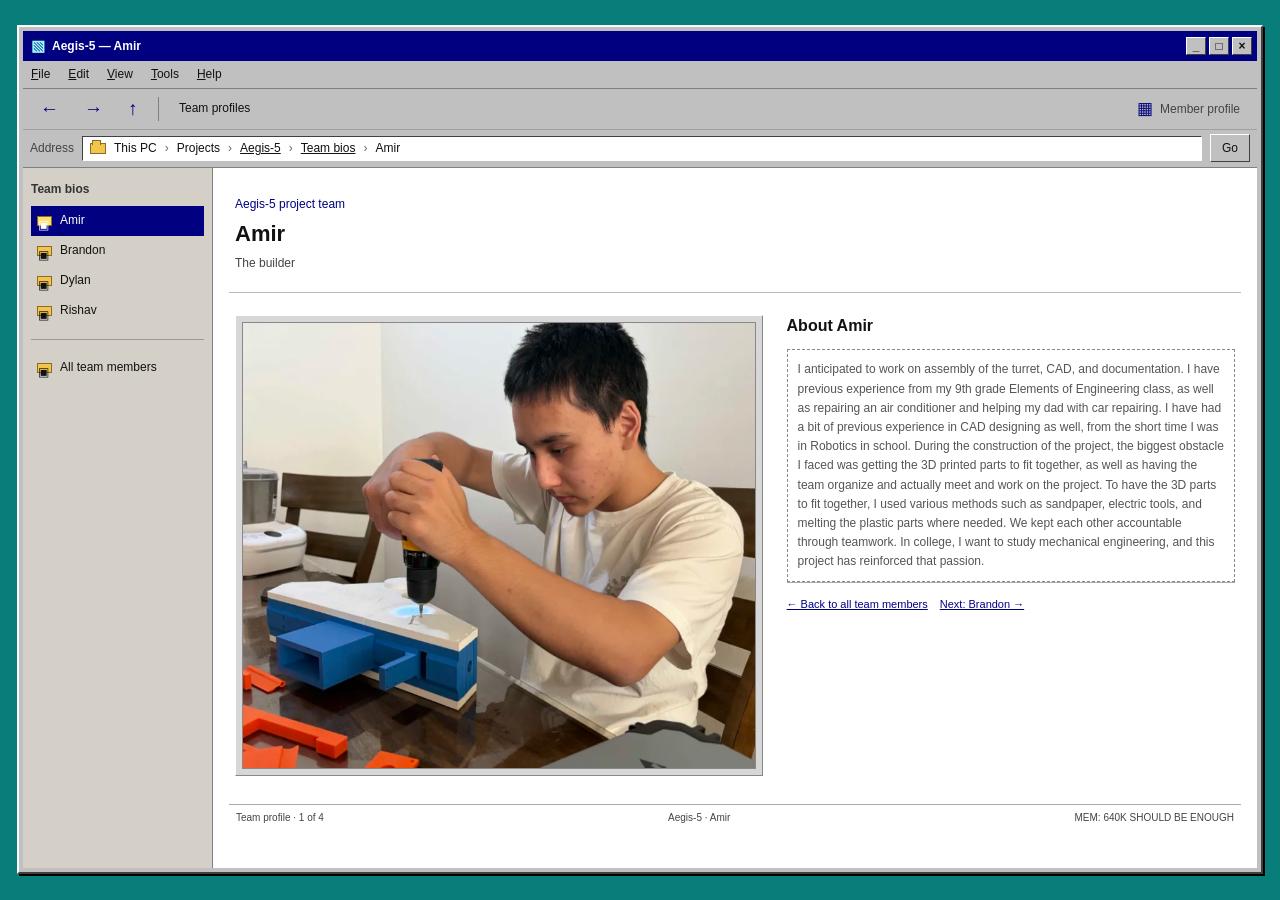
==== amir.html @ ea775141 "first commit with first team member up" ====
<!DOCTYPE html>
<html lang="en">
  <head>
    <meta charset="UTF-8" />
    <meta name="viewport" content="width=device-width, initial-scale=1.0" />
    <meta name="description" content="Meet Amir, a member of the Aegis-5 project team." />
    <title>Aegis-5 — Amir</title>
    <link rel="stylesheet" href="style.css" />
  </head>
  <body>
    <main class="explorer-window">
      <header class="titlebar">
        <div class="window-title"><span class="app-icon" aria-hidden="true">▧</span><span>Aegis-5 — Amir</span></div>
        <div class="window-controls" aria-hidden="true"><span>_</span><span>□</span><span>×</span></div>
      </header>
      <div class="menu-bar" aria-label="Explorer menu">
        <span><u>F</u>ile</span><span><u>E</u>dit</span><span><u>V</u>iew</span><span><u>T</u>ools</span><span><u>H</u>elp</span>
      </div>
      <div class="toolbar" aria-label="Explorer toolbar">
        <a href="team.html" class="tool-button" aria-label="Back to team">←</a>
        <a href="brandon.html" class="tool-button" aria-label="Next team member">→</a>
        <a href="team.html" class="tool-button up-button" aria-label="Back to team directory">↑</a>
        <span class="toolbar-divider"></span><span class="toolbar-label">Team profiles</span><span class="toolbar-spacer"></span>
        <span class="view-mode"><span aria-hidden="true">▦</span> Member profile</span>
      </div>
      <div class="address-row">
        <span class="address-label">Address</span>
        <div class="address-field">
          <span class="folder-icon" aria-hidden="true"></span><span>This PC</span><span class="crumb-arrow">›</span><span>Projects</span><span class="crumb-arrow">›</span><a href="index.html">Aegis-5</a><span class="crumb-arrow">›</span><a href="team.html">Team bios</a><span class="crumb-arrow">›</span><strong>Amir</strong>
        </div>
        <span class="go-button">Go</span>
      </div>
      <div class="explorer-layout">
        <aside class="folder-sidebar" aria-label="Team members">
          <p class="sidebar-heading">Team bios</p>
          <a class="folder-link current-folder" href="amir.html" aria-current="page"><span aria-hidden="true">▣</span> Amir</a>
          <a class="folder-link" href="brandon.html"><span aria-hidden="true">▣</span> Brandon</a>
          <a class="folder-link" href="dylan.html"><span aria-hidden="true">▣</span> Dylan</a>
          <a class="folder-link" href="rishav.html"><span aria-hidden="true">▣</span> Rishav</a>
          <div class="sidebar-divider"></div>
          <a class="folder-link" href="team.html"><span aria-hidden="true">▣</span> All team members</a>
        </aside>
        <div class="file-pane">
          <section class="highlights-intro">
            <p class="eyebrow">Aegis-5 project team</p>
            <h1>Amir</h1>
            <p>The builder</p>
          </section>
          <section class="member-profile" aria-label="Amir's profile">
            <figure class="member-profile-photo">
              <img src="images/amirscewing.png" alt="Amir fastening a printed Aegis-5 part" />
            </figure>
            <div class="member-profile-copy">
              <h2>About Amir</h2>
              <p class="member-profile-bio">I anticipated to work on assembly of the turret, CAD, and documentation. I have previous experience from my 9th grade Elements of Engineering class, as well as repairing an air conditioner and helping my dad with car repairing. I have had a bit of previous experience in CAD designing as well, from the short time I was in Robotics in school. During the construction of the project, the biggest obstacle I faced was getting the 3D printed parts to fit together, as well as having the team organize and actually meet and work on the project. To have the 3D parts to fit together, I used various methods such as sandpaper, electric tools, and melting the plastic parts where needed. We kept each other accountable through teamwork. In college, I want to study mechanical engineering, and this project has reinforced that passion.</p>
              <nav class="member-navigation" aria-label="Profile navigation">
                <a href="team.html">← Back to all team members</a>
                <a href="brandon.html">Next: Brandon →</a>
              </nav>
            </div>
          </section>
          <footer class="status-bar"><span>Team profile · 1 of 4</span><span>Aegis-5 · Amir</span><span>MEM: 640K SHOULD BE ENOUGH</span></footer>
        </div>
      </div>
    </main>
  </body>
</html>
---- style.css ----
:root {
  --desktop: #087e7a;
  --window: #c0c0c0;
  --window-light: #fff;
  --window-dark: #404040;
  --rule: #808080;
  --title: #000080;
  --selection: #000080;
  --text: #111;
  --muted: #444;
  --paper: #fff;
}

* {
  box-sizing: border-box;
}

html {
  scroll-behavior: smooth;
}

body {
  min-height: 100vh;
  margin: 0;
  padding: 1px;
  background: var(--desktop);
  color: var(--text);
  font: 12px/1.4 Tahoma, "MS Sans Serif", Arial, sans-serif;
}

a {
  color: inherit;
}

.explorer-window {
  width: min(1360px, 100% - 32px);
  margin: 24px auto;
  padding: 4px;
  background: var(--window);
  border: 2px solid;
  border-color: var(--window-light) var(--window-dark) var(--window-dark) var(--window-light);
  box-shadow: 2px 2px 0 #000;
}

.titlebar {
  display: flex;
  min-height: 30px;
  align-items: center;
  justify-content: space-between;
  gap: 12px;
  padding: 4px 5px 4px 8px;
  background: var(--title);
  color: var(--paper);
  font-weight: 700;
}

.window-title {
  display: flex;
  align-items: center;
  gap: 7px;
  min-width: 0;
}

.app-icon {
  color: #9ff;
  font-size: 15px;
  line-height: 1;
}

.window-controls {
  display: flex;
  flex: 0 0 auto;
  gap: 3px;
  color: var(--text);
  font: bold 12px/1 Arial, sans-serif;
}

.window-controls span,
.boot-close {
  display: grid;
  width: 20px;
  height: 18px;
  place-items: center;
  background: var(--window);
  border: 1px solid;
  border-color: var(--window-light) var(--window-dark) var(--window-dark) var(--window-light);
}

.menu-bar {
  display: flex;
  min-height: 28px;
  align-items: center;
  gap: 18px;
  padding: 4px 8px;
  border-bottom: 1px solid var(--rule);
}

.toolbar {
  display: flex;
  min-height: 40px;
  align-items: center;
  gap: 5px;
  padding: 4px 7px;
  border-bottom: 1px solid #a0a0a0;
}

.tool-button,
.toolbar-label,
.view-mode,
.go-button {
  display: inline-flex;
  min-height: 28px;
  align-items: center;
  justify-content: center;
  padding: 3px 9px;
  border: 1px solid transparent;
  text-decoration: none;
}

.tool-button {
  min-width: 30px;
  color: var(--title);
  font-size: 19px;
  line-height: 1;
}

.tool-button:hover,
.toolbar-label:hover,
.view-mode:hover {
  border-color: var(--window-light) var(--window-dark) var(--window-dark) var(--window-light);
}

.toolbar-divider {
  width: 1px;
  height: 24px;
  margin: 0 5px;
  background: var(--rule);
}

.toolbar-label {
  font-size: 12px;
}

.toolbar-spacer {
  flex: 1;
}

.view-mode {
  gap: 7px;
  color: var(--muted);
  font-size: 12px;
}

.view-mode span {
  color: var(--title);
  font-size: 17px;
}

.address-row {
  display: flex;
  min-height: 38px;
  align-items: center;
  gap: 8px;
  padding: 4px 7px;
  border-bottom: 1px solid var(--rule);
}

.address-label {
  color: var(--muted);
}

.address-field {
  display: flex;
  min-width: 0;
  min-height: 25px;
  flex: 1;
  align-items: center;
  gap: 8px;
  padding: 3px 7px;
  overflow: hidden;
  white-space: nowrap;
  background: var(--paper);
  border: 1px solid;
  border-color: var(--window-dark) var(--window-light) var(--window-light) var(--window-dark);
}

.address-field strong {
  font-weight: 400;
}

.folder-icon {
  position: relative;
  display: inline-block;
  width: 16px;
  height: 11px;
  flex: 0 0 16px;
  background: #f2c34d;
  border: 1px solid #8a6c22;
  vertical-align: -1px;
}

.folder-icon::before {
  position: absolute;
  top: -4px;
  left: 1px;
  width: 7px;
  height: 4px;
  content: "";
  background: #f2c34d;
  border: 1px solid #8a6c22;
  border-bottom: 0;
}

.crumb-arrow {
  color: #666;
}

.go-button {
  min-width: 40px;
  background: var(--window);
  border-color: var(--window-light) var(--window-dark) var(--window-dark) var(--window-light);
}

.explorer-layout {
  display: grid;
  grid-template-columns: 190px minmax(0, 1fr);
  min-height: 700px;
}

.folder-sidebar {
  padding: 13px 8px;
  background: #d4d0c8;
  border-right: 1px solid var(--rule);
}

.sidebar-heading {
  margin: 0 0 8px;
  color: #333;
  font-size: 12px;
  font-weight: 700;
}

.folder-link {
  display: flex;
  min-height: 30px;
  align-items: center;
  gap: 8px;
  padding: 4px 6px;
  text-decoration: none;
}

.folder-link > span {
  position: relative;
  width: 15px;
  height: 10px;
  flex: 0 0 15px;
  background: #f2c34d;
  border: 1px solid #8a6c22;
}

.folder-link:hover,
.folder-link:focus-visible,
.current-folder {
  color: var(--paper);
  background: var(--selection);
}

.folder-link:hover > span,
.current-folder > span {
  background: #ffdf70;
}

.nested-folder {
  padding-left: 23px;
}

.sidebar-divider {
  margin: 13px 0;
  border-top: 1px solid #999;
}

.sidebar-detail {
  margin: 0;
  color: #444;
  font-size: 11px;
  line-height: 1.6;
}

.file-pane {
  min-width: 0;
  padding: 0 16px;
  background: var(--paper);
}

.hero {
  display: grid;
  grid-template-columns: minmax(0, 0.8fr) minmax(0, 1.2fr);
  align-items: center;
  gap: clamp(20px, 4vw, 48px);
  padding: 30px 6px 34px;
  border-bottom: 1px solid #bbb;
}

.hero-copy {
  max-width: 420px;
}

.eyebrow {
  margin: 0 0 10px;
  color: var(--title);
  font: 12px/1.4 Tahoma, "MS Sans Serif", Arial, sans-serif;
}

h1,
h2 {
  margin: 0;
  font-family: Tahoma, "MS Sans Serif", Arial, sans-serif;
  font-weight: 700;
}

.hero h1 {
  font-size: 24px;
  line-height: 1.25;
}

.intro {
  max-width: 330px;
  margin: 12px 0 0;
  color: #333;
  line-height: 1.55;
}

.build-facts {
  display: grid;
  grid-template-columns: repeat(2, minmax(0, 1fr));
  gap: 12px;
  max-width: 330px;
  margin: 20px 0 0;
  padding: 12px 0 0;
  border-top: 1px solid #aaa;
  list-style: none;
}

.build-facts li {
  display: grid;
  gap: 3px;
}

.build-facts span {
  color: #555;
  font-size: 11px;
}

.build-facts strong {
  font-size: 12px;
  font-weight: 400;
}

.hero-photo,
.part-card,
.brain-photo {
  position: relative;
  margin: 0;
}

.hero-photo,
.brain-photo {
  padding: 5px;
  background: var(--window);
  border: 1px solid #888;
}

.hero-photo img {
  display: block;
  width: 100%;
  aspect-ratio: 1.4;
  object-fit: cover;
  border: 1px solid #777;
}

.photo-stamp {
  position: absolute;
  top: 12px;
  left: 12px;
  padding: 4px 6px;
  background: var(--title);
  color: var(--paper);
  font: 10px/1.3 "Courier New", monospace;
}

.hero-photo figcaption,
.brain-photo figcaption {
  padding: 7px 3px 2px;
  color: #333;
  font-size: 11px;
}

.parts-section {
  padding: 22px 6px 30px;
  border-bottom: 1px solid #bbb;
}

.section-heading {
  display: flex;
  align-items: center;
  gap: 9px;
  margin-bottom: 14px;
}

.section-heading h2,
.brain-copy h2 {
  font-size: 16px;
  line-height: 1.35;
}

.parts-grid {
  display: grid;
  grid-template-columns: repeat(3, minmax(0, 1fr));
  gap: 12px;
}

.highlights-intro {
  padding: 28px 6px 20px;
  border-bottom: 1px solid #bbb;
}

.highlights-intro .eyebrow {
  margin-bottom: 7px;
}

.highlights-intro h1 {
  font-size: 22px;
  line-height: 1.3;
}

.highlights-intro > p:last-child {
  margin: 7px 0 0;
  color: #444;
}

.gallery-collections {
  display: grid;
  gap: 18px;
  padding: 18px 6px 24px;
}

.gallery-collection {
  min-width: 0;
  padding: 10px;
  background: #d7d7d7;
  border: 1px solid;
  border-color: #fff #888 #888 #fff;
}

.gallery-heading {
  display: flex;
  align-items: center;
  justify-content: space-between;
  gap: 12px;
  margin-bottom: 10px;
  padding: 0 2px 8px;
  border-bottom: 1px solid #aaa;
}

.gallery-heading .eyebrow {
  margin-bottom: 3px;
  font-size: 9px;
}

.gallery-heading h2 {
  font-size: 15px;
  line-height: 1.35;
}

.gallery-heading > span {
  flex: 0 0 auto;
  color: #555;
  font-size: 9px;
}

.gallery-grid {
  display: grid;
  grid-template-columns: repeat(4, minmax(0, 1fr));
  gap: 8px;
}

.gallery-card {
  min-width: 0;
  margin: 0;
  padding: 5px;
  background: #eee;
  border: 1px solid;
  border-color: #fff #999 #999 #fff;
}

.gallery-card img {
  display: block;
  width: 100%;
  aspect-ratio: 1.3;
  object-fit: cover;
  background: #ddd;
  border: 1px solid #888;
}

.gallery-card figcaption {
  display: grid;
  gap: 2px;
  padding: 6px 2px 2px;
}

.gallery-card figcaption strong {
  overflow: hidden;
  font-size: 11px;
  font-weight: 400;
  text-overflow: ellipsis;
  white-space: nowrap;
}

.gallery-card figcaption span {
  overflow: hidden;
  color: #444;
  font-size: 10px;
  text-overflow: ellipsis;
  white-space: nowrap;
}

.team-grid {
  display: grid;
  grid-template-columns: repeat(4, minmax(0, 1fr));
  gap: 12px;
  padding: 18px 6px 24px;
}

.member-card {
  min-width: 0;
  margin: 0;
  padding: 6px;
  background: #d7d7d7;
  border: 1px solid;
  border-color: #fff #888 #888 #fff;
}

.member-link {
  display: block;
  color: inherit;
  text-decoration: none;
}

.member-link:hover .member-link-label,
.member-link:focus-visible .member-link-label {
  text-decoration: underline;
}

.member-card img {
  display: block;
  width: 100%;
  aspect-ratio: 1.15;
  object-fit: cover;
  background: #eee;
  border: 1px solid #888;
}

.member-card-copy {
  display: grid;
  gap: 3px;
  padding: 8px 3px 2px;
}

.member-card-copy > strong {
  font-size: 15px;
  line-height: 1.35;
}

.member-focus {
  margin: 0;
  color: #444;
  font-size: 10px;
}

.member-link-label {
  margin-top: 5px;
  color: var(--title);
  font-size: 10px;
}

.member-profile {
  display: grid;
  grid-template-columns: minmax(0, 1fr) minmax(220px, 0.85fr);
  align-items: start;
  gap: 24px;
  padding: 22px 6px 28px;
}

.member-profile-photo {
  margin: 0;
  padding: 6px;
  background: #d7d7d7;
  border: 1px solid;
  border-color: #fff #888 #888 #fff;
}

.member-profile-photo img {
  display: block;
  width: 100%;
  aspect-ratio: 1.15;
  object-fit: cover;
  background: #eee;
  border: 1px solid #888;
}

.member-profile-copy h2 {
  font-size: 16px;
}

.member-profile-bio {
  min-height: 140px;
  margin: 12px 0 0;
  padding: 10px;
  background: #fff;
  border: 1px dashed #888;
  color: #555;
  line-height: 1.6;
}

.member-navigation {
  display: flex;
  flex-wrap: wrap;
  gap: 12px;
  padding-top: 14px;
  border-top: 1px solid #aaa;
}

.member-navigation a {
  color: var(--title);
  font-size: 11px;
}

.part-card {
  min-width: 0;
  padding: 6px;
  border: 1px solid transparent;
}

.part-card:hover {
  background: #e9f1fb;
  border-color: #8ba9d0;
}

.part-card img {
  display: block;
  width: 100%;
  aspect-ratio: 1.35;
  object-fit: cover;
  background: #ddd;
  border: 1px solid #aaa;
}

.part-card figcaption {
  display: grid;
  gap: 2px;
  padding: 6px 2px 1px;
}

.part-card figcaption strong {
  font-size: 12px;
  font-weight: 400;
}

.part-card figcaption span {
  overflow: hidden;
  color: #666;
  font-size: 10px;
  text-overflow: ellipsis;
  white-space: nowrap;
}

.brain-section {
  display: grid;
  grid-template-columns: minmax(0, 1fr) minmax(150px, 0.8fr);
  align-items: center;
  gap: 28px;
  padding: 26px 6px 30px;
}

.brain-photo img {
  display: block;
  width: 100%;
  aspect-ratio: 1.45;
  object-fit: cover;
  border: 1px solid #777;
}

.brain-copy {
  align-self: center;
}

.status-bar {
  display: flex;
  min-height: 27px;
  align-items: center;
  justify-content: space-between;
  gap: 12px;
  padding: 4px 7px;
  border-top: 1px solid #aaa;
  color: #444;
  font-size: 10px;
}

a:focus-visible {
  outline: 1px dotted var(--title);
  outline-offset: 2px;
}

.boot-screen {
  position: fixed;
  z-index: 10;
  inset: 0;
  display: none;
  align-items: center;
  justify-content: center;
  padding: 20px;
  background: var(--desktop);
  color: var(--text);
  opacity: 1;
  transition: opacity 220ms linear;
}

.js .boot-screen {
  display: flex;
}

.boot-screen[hidden] {
  display: none;
}

.boot-screen.is-dismissed {
  opacity: 0;
  pointer-events: none;
}

.boot-window {
  width: min(420px, 100%);
  padding: 3px;
  background: var(--window);
  border: 2px solid;
  border-color: var(--window-light) var(--window-dark) var(--window-dark) var(--window-light);
  box-shadow: 2px 2px 0 #000;
}

.boot-titlebar {
  display: flex;
  min-height: 28px;
  align-items: center;
  justify-content: space-between;
  gap: 10px;
  padding: 4px 5px 4px 9px;
  background: var(--title);
  color: var(--paper);
  font-weight: 700;
}

.boot-close {
  font: bold 14px/1 Arial, sans-serif;
}

.boot-content {
  padding: 16px 14px 12px;
  font: 11px/1.55 "Courier New", monospace;
}

.boot-content p {
  margin: 0 0 13px;
}

.boot-track {
  height: 18px;
  padding: 3px;
  background: var(--paper);
  border: 1px solid;
  border-color: var(--window-dark) var(--window-light) var(--window-light) var(--window-dark);
}

.boot-track span {
  display: block;
  width: 0;
  height: 100%;
  background: repeating-linear-gradient(90deg, var(--title) 0 10px, transparent 10px 13px);
  animation: boot-progress 950ms steps(8, end) forwards;
}

.boot-prompt {
  margin-top: 12px !important;
  margin-bottom: 0 !important;
  color: #444;
  font-size: 10px;
}

.cursor {
  color: var(--title);
  animation: cursor-blink 700ms steps(2, start) infinite;
}

@keyframes boot-progress {
  to {
    width: 100%;
  }
}
@keyframes cursor-blink {
  to {
    visibility: hidden;
  }
}
@media (max-width: 760px) {
  .explorer-window {
    width: calc(100% - 20px);
    margin: 10px auto;
  }
  .explorer-layout {
    grid-template-columns: 150px minmax(0, 1fr);
  }
  .file-pane {
    padding: 0 10px;
  }
  .hero {
    grid-template-columns: 1fr;
    gap: 18px;
    padding: 22px 4px;
  }
  .hero-copy {
    max-width: none;
  }
  .hero-photo {
    max-width: 540px;
  }
  .parts-section,
  .brain-section {
    padding-right: 4px;
    padding-left: 4px;
  }
  .parts-grid {
    grid-template-columns: repeat(2, minmax(0, 1fr));
  }
  .gallery-grid {
    grid-template-columns: repeat(2, minmax(0, 1fr));
  }
  .team-grid {
    grid-template-columns: repeat(2, minmax(0, 1fr));
  }
  .brain-section {
    grid-template-columns: 1fr;
    gap: 14px;
  }
  .brain-copy {
    padding-bottom: 6px;
  }
  .status-bar span:last-child {
    display: none;
  }
}
@media (max-width: 520px) {
  .explorer-window {
    width: calc(100% - 12px);
    margin: 6px auto;
    padding: 3px;
  }
  .titlebar {
    min-height: 32px;
  }
  .menu-bar {
    gap: 14px;
  }
  .toolbar-label,
  .view-mode {
    font-size: 11px;
  }
  .address-label {
    display: none;
  }
  .explorer-layout {
    display: block;
    min-height: 0;
  }
  .folder-sidebar {
    display: flex;
    align-items: center;
    gap: 3px;
    overflow-x: auto;
    padding: 5px;
    border-right: 0;
    border-bottom: 1px solid var(--rule);
  }
  .sidebar-heading,
  .sidebar-divider,
  .sidebar-detail,
  .nested-folder {
    display: none;
  }
  .folder-link {
    min-height: 44px;
    flex: 0 0 auto;
    gap: 5px;
    padding: 4px 7px;
    font-size: 11px;
  }
  .folder-link > span {
    display: none;
  }
  .file-pane {
    padding: 0 8px;
  }
  .tool-button {
    min-width: 36px;
    min-height: 36px;
  }
  .parts-grid {
    gap: 6px;
  }
  .gallery-collections {
    gap: 12px;
    padding: 12px 4px 18px;
  }
  .gallery-collection {
    padding: 7px;
  }
  .team-grid {
    grid-template-columns: 1fr;
    gap: 10px;
    padding: 12px 4px 18px;
  }
  .part-card {
    padding: 3px;
  }
  .part-card img {
    aspect-ratio: 1.1;
  }
  .section-heading {
    margin-bottom: 8px;
  }
  .status-bar {
    justify-content: flex-start;
  }
}
@media (prefers-reduced-motion: reduce) {
  *,
  *::before,
  *::after {
    scroll-behavior: auto !important;
    animation-duration: 1ms !important;
    animation-iteration-count: 1 !important;
    transition-duration: 1ms !important;
  }
}
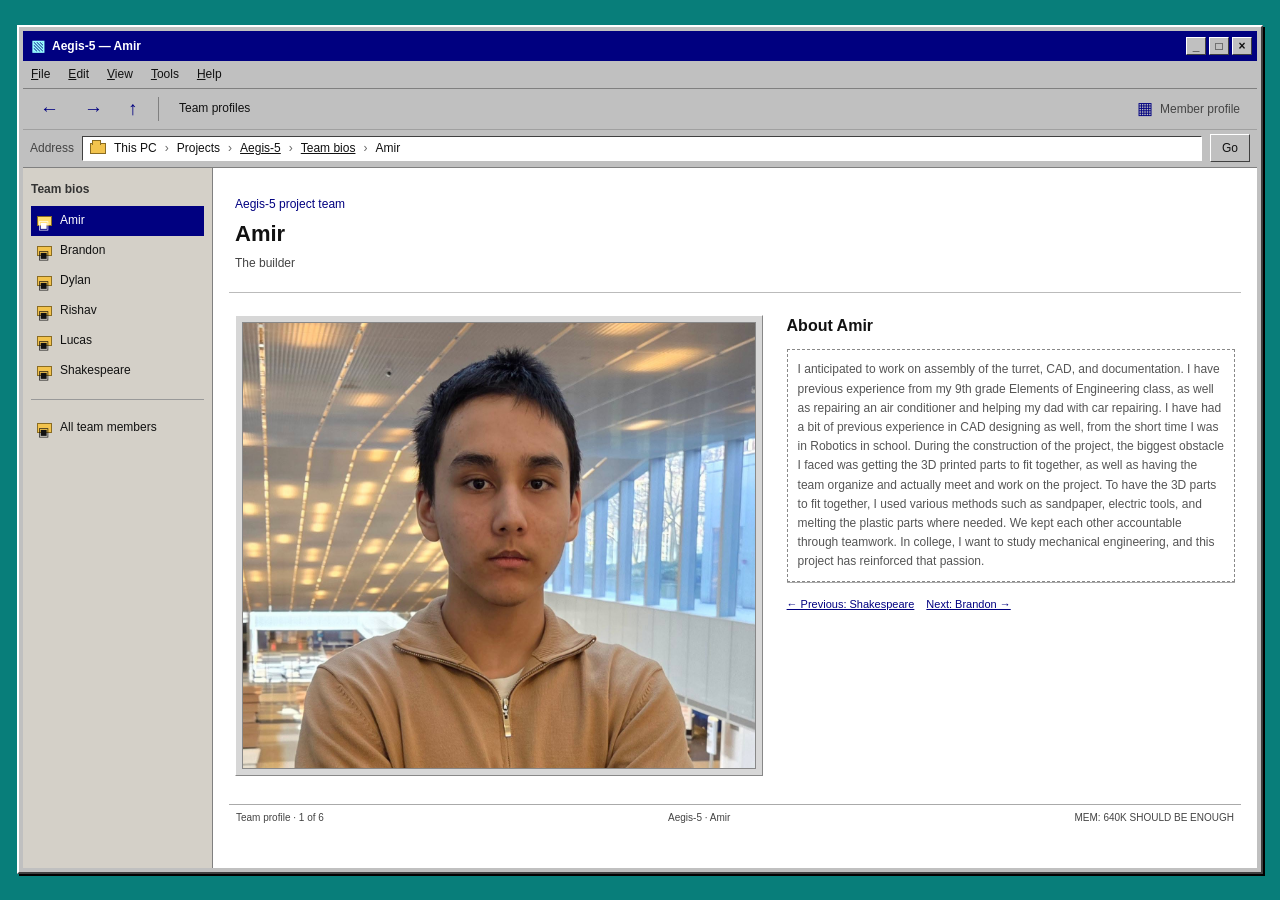
==== commit ffb73d14: "Added bios for 2 + added image" ====
--- a/amir.html
+++ b/amir.html
@@ -17,7 +17,7 @@
         <span><u>F</u>ile</span><span><u>E</u>dit</span><span><u>V</u>iew</span><span><u>T</u>ools</span><span><u>H</u>elp</span>
       </div>
       <div class="toolbar" aria-label="Explorer toolbar">
-        <a href="team.html" class="tool-button" aria-label="Back to team">←</a>
+        <a href="shakespeare.html" class="tool-button" aria-label="Previous team member">←</a>
         <a href="brandon.html" class="tool-button" aria-label="Next team member">→</a>
         <a href="team.html" class="tool-button up-button" aria-label="Back to team directory">↑</a>
         <span class="toolbar-divider"></span><span class="toolbar-label">Team profiles</span><span class="toolbar-spacer"></span>
@@ -37,6 +37,8 @@
           <a class="folder-link" href="brandon.html"><span aria-hidden="true">▣</span> Brandon</a>
           <a class="folder-link" href="dylan.html"><span aria-hidden="true">▣</span> Dylan</a>
           <a class="folder-link" href="rishav.html"><span aria-hidden="true">▣</span> Rishav</a>
+          <a class="folder-link" href="lucas.html"><span aria-hidden="true">▣</span> Lucas</a>
+          <a class="folder-link" href="shakespeare.html"><span aria-hidden="true">▣</span> Shakespeare</a>
           <div class="sidebar-divider"></div>
           <a class="folder-link" href="team.html"><span aria-hidden="true">▣</span> All team members</a>
         </aside>
@@ -48,18 +50,18 @@
           </section>
           <section class="member-profile" aria-label="Amir's profile">
             <figure class="member-profile-photo">
-              <img src="images/amirscewing.png" alt="Amir fastening a printed Aegis-5 part" />
+              <img src="biopictures/amir.jpeg" alt="Portrait of Amir" />
             </figure>
             <div class="member-profile-copy">
               <h2>About Amir</h2>
               <p class="member-profile-bio">I anticipated to work on assembly of the turret, CAD, and documentation. I have previous experience from my 9th grade Elements of Engineering class, as well as repairing an air conditioner and helping my dad with car repairing. I have had a bit of previous experience in CAD designing as well, from the short time I was in Robotics in school. During the construction of the project, the biggest obstacle I faced was getting the 3D printed parts to fit together, as well as having the team organize and actually meet and work on the project. To have the 3D parts to fit together, I used various methods such as sandpaper, electric tools, and melting the plastic parts where needed. We kept each other accountable through teamwork. In college, I want to study mechanical engineering, and this project has reinforced that passion.</p>
               <nav class="member-navigation" aria-label="Profile navigation">
-                <a href="team.html">← Back to all team members</a>
+                <a href="shakespeare.html">← Previous: Shakespeare</a>
                 <a href="brandon.html">Next: Brandon →</a>
               </nav>
             </div>
           </section>
-          <footer class="status-bar"><span>Team profile · 1 of 4</span><span>Aegis-5 · Amir</span><span>MEM: 640K SHOULD BE ENOUGH</span></footer>
+          <footer class="status-bar"><span>Team profile · 1 of 6</span><span>Aegis-5 · Amir</span><span>MEM: 640K SHOULD BE ENOUGH</span></footer>
         </div>
       </div>
     </main>
--- a/style.css
+++ b/style.css
@@ -438,6 +438,25 @@
   color: #444;
 }
 
+.video-section {
+  padding: 22px 6px;
+}
+
+.video-frame {
+  width: min(100%, 900px);
+  aspect-ratio: 16 / 9;
+  margin: 0 auto;
+  background: #000;
+  border: 1px solid #777;
+}
+
+.video-frame iframe {
+  display: block;
+  width: 100%;
+  height: 100%;
+  border: 0;
+}
+
 .gallery-collections {
   display: grid;
   gap: 18px;
@@ -560,6 +579,17 @@
   border: 1px solid #888;
 }
 
+.member-card-placeholder {
+  display: grid;
+  width: 100%;
+  aspect-ratio: 1.15;
+  place-items: center;
+  background: #eee;
+  border: 1px solid #888;
+  color: #555;
+  font-size: 11px;
+}
+
 .member-card-copy {
   display: grid;
   gap: 3px;
@@ -606,6 +636,10 @@
   object-fit: cover;
   background: #eee;
   border: 1px solid #888;
+}
+
+.member-profile-no-photo {
+  grid-template-columns: minmax(0, 1fr);
 }
 
 .member-profile-copy h2 {
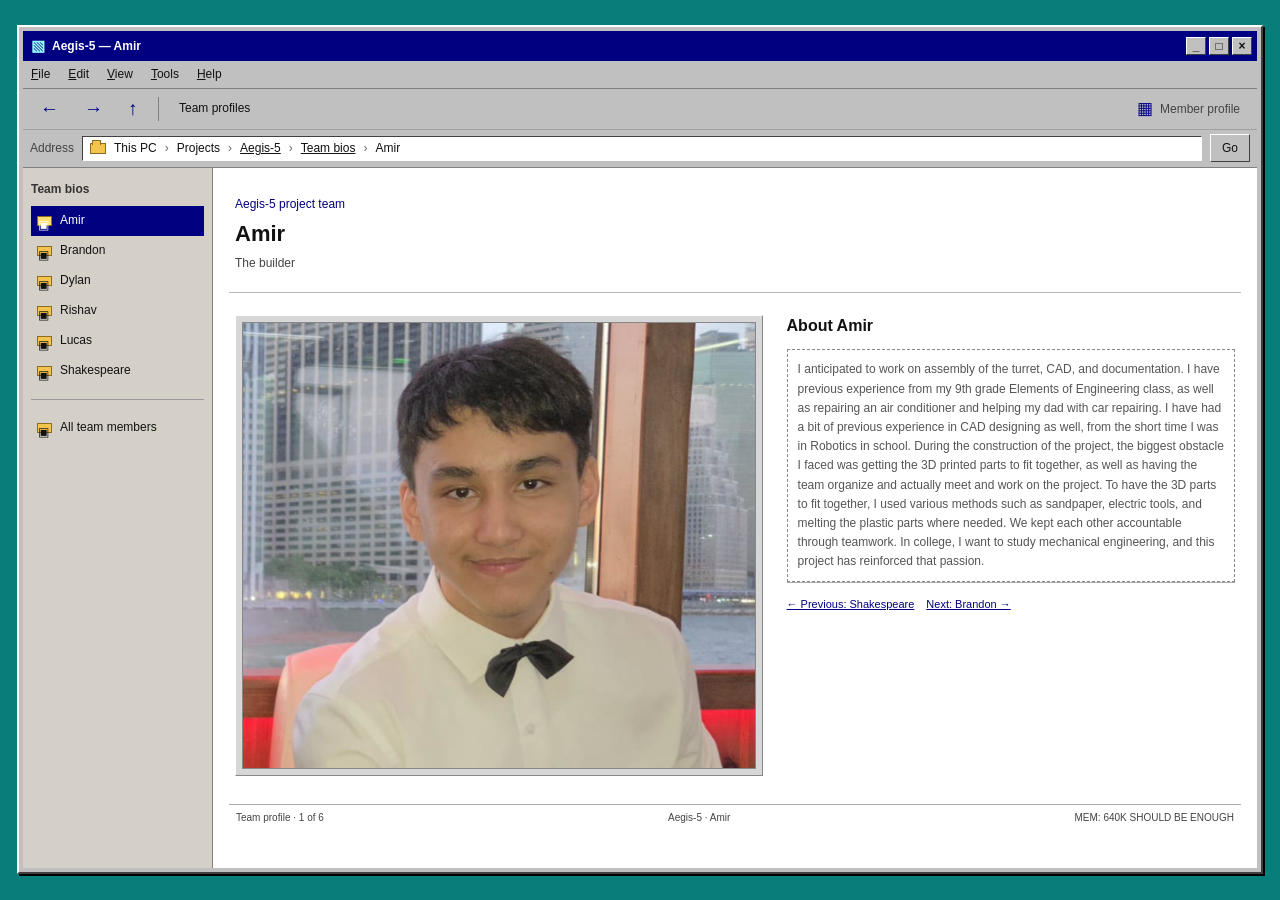
==== commit 2ccc642c: "Modified amir pic" ====
--- a/amir.html
+++ b/amir.html
@@ -50,7 +50,7 @@
           </section>
           <section class="member-profile" aria-label="Amir's profile">
             <figure class="member-profile-photo">
-              <img src="biopictures/amir.jpeg" alt="Portrait of Amir" />
+              <img src="biopictures/amir.jpg" alt="Portrait of Amir" />
             </figure>
             <div class="member-profile-copy">
               <h2>About Amir</h2>
